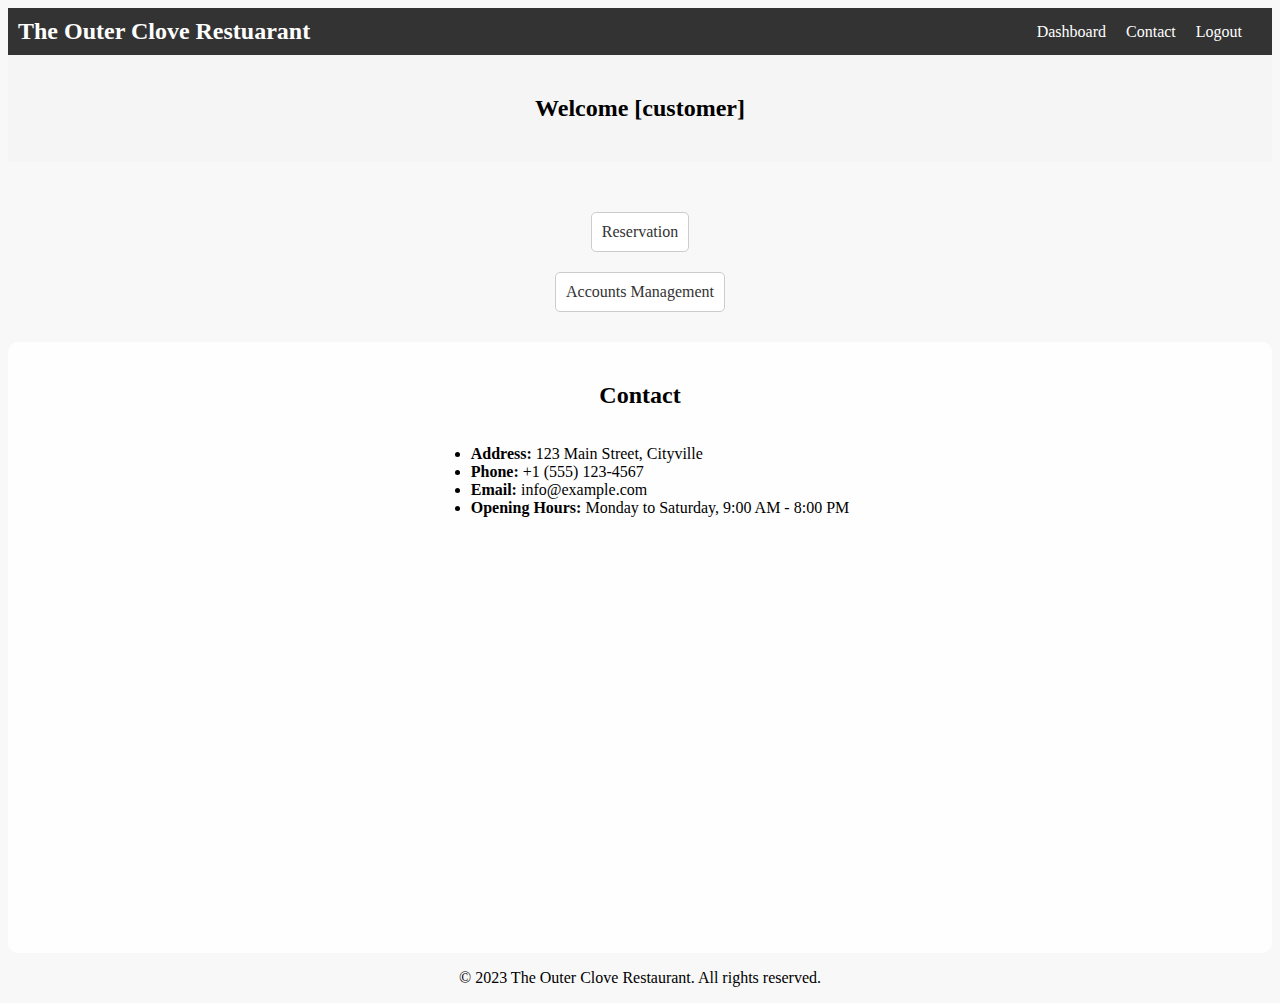
==== nav/customerDashboard.html @ c9cea6a0 "Updated admin and customers dashboard" ====
<!DOCTYPE html>
<html lang="en">
<head>
    <meta charset="UTF-8">
    <meta name="viewport" content="width=device-width, initial-scale=1.0">
    <link rel="stylesheet" href="/css/style.css">
    <script defer src="js/script.js"></script>
    <title>Admin!</title>
</head>
<body>
    <header>
        <nav>
            <h1>The Outer Clove Restuarant</h1>
            <ul>
                <li><a href="adminDashboard.html">Dashboard</a></li>
                <li><a href="#contact">Contact</a></li>
                <li><a href="/index.html">Logout</a></li>
                
            </ul>
        </nav>
    </header>

    <section id="welcome">
        <h2>Welcome [customer]</h2>
    </section>

    <section id="adminFunctions">
        <a href="Reservation.html">Reservation</a>
        <a href="accountsManagement.html">Accounts Management</a>
        
    </section>

    <section id="contact">
        <h2>Contact</h2>
        <ul>
            <li><strong>Address:</strong> 123 Main Street, Cityville</li>
        <li><strong>Phone:</strong> +1 (555) 123-4567</li>
        <li><strong>Email:</strong> info@example.com</li>
        <li><strong>Opening Hours:</strong> Monday to Saturday, 9:00 AM - 8:00 PM</li>
        </ul>
        <iframe src="https://www.google.com/maps/embed?pb=!1m18!1m12!1m3!1d2591.652075428758!2d-117.29785838833408!3d49.49107885585602!2m3!1f0!2f0!3f0!3m2!1i1024!2i768!4f13.1!3m3!1m2!1s0x537cb6a67b4952a1%3A0xe9628c94e2a00cb3!2sOuter%20Clove%20Restaurant!5e0!3m2!1sen!2slk!4v1703061513068!5m2!1sen!2slk" width="600" height="450" style="border:0;" allowfullscreen="" loading="lazy" referrerpolicy="no-referrer-when-downgrade"></iframe>
    </section>

    <footer>
        <p>&copy; 2023 The Outer Clove Restaurant. All rights reserved.</p>
    </footer>
</body>
</html>
---- css/style.css ----
body {
    font-family: 'Poppins';
    background-color: #f8f8f8;
    display: flex;
    flex-direction: column;
    height: 100vh;
    justify-content: space-between;
}
header #overview #promotion #feedback #contact footer{
    width: 90%;
}

header {
    background-color: #333;
    color: white;
    padding: 10px;
}

nav {
    display: flex;
    justify-content: space-between;
    align-items: center;
}

nav h1 {
    margin: 0;
    font-size: 1.5em;
}

nav ul {
    list-style: none;
    margin: 0;
    padding: 0;
    display: flex;
}

nav ul li {
    margin-right: 20px;
}

nav a {
    text-decoration: none;
    color: #fff;
    transition: color 0.3s ease;
}

nav a:hover {
    color: #ffcc00;
}

section {
    padding: 20px;
}

#overview {
    background: url('/images/background-image.jpg');
    color: #3b2f2f;
    padding: 40px;
    text-align: center;
    display: flex;
    justify-content: center;
    align-items: center;
    flex-direction: column;
    height: 510px;
    background-repeat: no-repeat;
    background-size: cover;
}
.or{
    border-radius: 8px;
    border: 5px solid orange;
    background-color: rgba(255, 255, 255, 0.8);
}


#promotionsList {
    list-style: none;

    display: flex;
    flex-direction: row;
    justify-content: space-around;

}
#promotionsList li{

    min-height: 200px;

}
#promotionsList li img{
    width: 200px;
    height: 200px;
    border-radius: 8px;
}


#promotions {
    display: flex;
    flex-direction: column;
    justify-content: space-between;
    align-items: center;
    background-color: rgba(255, 204, 0, 0.2);
    border-radius: 8px;
}

#feedbackList {
    list-style: none;
    padding: 0;
    list-style: "*";
}

#feedback {
    display: flex;
    flex-direction: column;
    align-items: center;
    background-color: #f0f0f0;
    padding: 15px;
    margin-bottom: 15px;
    border-radius: 5px;
}
#feedbackList li{
    margin-top: 10px;
}



#contact {
    display: flex;
    flex-direction: column;
    align-items: center;
    background-color: rgba(255, 255, 255, 0.8);
    padding: 20px;
    border-radius: 10px;
}

#contact iframe {
border-radius: 8px;
width:400px;
height:400px; 
}

footer{
    display: flex;
    align-items: center;
    justify-content: center;

}


main {
    display: flex;
    justify-content: center;
    align-items: center;
    height: 80vh;
}

form {
    display: flex;
    flex-direction: column;
    align-items: center;
    justify-content: space-around;
    text-align: center;
    height: 60vh;
    margin: 10px 10px;
    width: 300px;
    border: 1px solid #ccc;
    padding: 10px 10px;
    border-radius: 5px;
}

label {
    display: block;
    margin-bottom: 10px;
}

input {
    width: 100%;
    padding: 10px;
    margin-bottom: 15px;
    box-sizing: border-box;
}

button {
    background-color: #333;
    color: white;
    padding: 10px;
    border: none;
    border-radius: 5px;
    cursor: pointer;
    transition: background-color 0.3s ease;
}

button:hover {
    background-color: #555;
}

#MenuList{
    display: flex;
    flex-direction: column;

}
#MenuList {
    text-align: center;
}

#MenuList h2 {
    margin-bottom: 20px;
}

ul.menu-items {
    list-style: none;
    display: flex;
    flex-wrap: wrap;
    justify-content: center;
    padding: 0;
    margin: 0;
}

li.menu-item {
    margin: 10px;
    padding: 10px;
    border: 1px solid #ccc;
    border-radius: 5px;
    width: 200px;
    text-align: left;
}

img.menu-image {
    max-width: 100%;
    height: auto;
    border-radius: 5px;
    margin-bottom: 10px;
}
#branch {
    text-align: center;
}

#branch h2 {
    margin-bottom: 20px;
}

.branch-container {
    display: flex;
    justify-content: space-around;
    flex-wrap: wrap;
    margin: 20px;
}

.branch {
    width: 200px;
    margin: 10px;
}

.branch img {
    max-width: 100%;
    height: auto;
    border-radius: 5px;
    cursor: pointer;
    transition: transform 0.3s ease;
}

.branch img:hover {
    transform: scale(1.1);
}

#welcome {
    text-align: center;
    padding: 20px;
    background-color: #f5f5f5;
}

#adminFunctions {

    display: flex;
    flex-direction: column;
    align-items: center;
    justify-content: space-between;

    margin-top: 20px;
}

#adminFunctions a {
    margin: 10px 10px;
    text-decoration: none;
    color: #333;
    padding: 10px;
    border: 1px solid #ccc;
    border-radius: 5px;
    background-color: #fff;
    transition: background-color 0.3s ease;
}

#adminFunctions a:hover {
    background-color: #ddd;
}
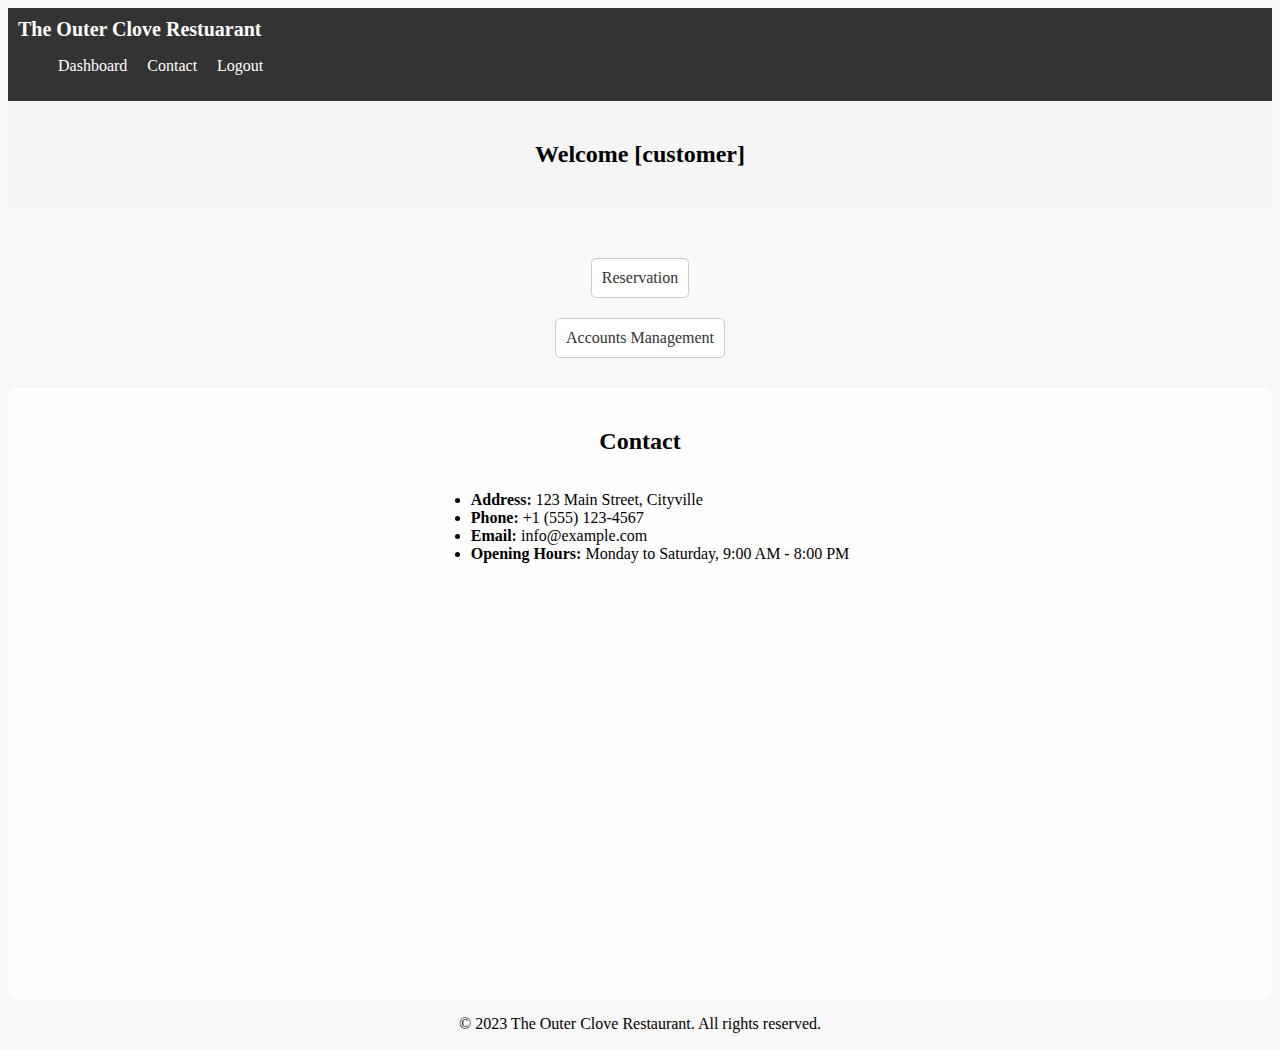
==== commit d57b7006: "Updated dashboard manage accounts" ====
--- a/nav/customerDashboard.html
+++ b/nav/customerDashboard.html
@@ -6,7 +6,7 @@
     <meta name="viewport" content="width=device-width, initial-scale=1.0">
     <link rel="stylesheet" href="/css/style.css">
     <script defer src="js/script.js"></script>
-    <title>Admin!</title>
+    <title>Customer!</title>
 </head>
 <body>
     <header>
@@ -27,7 +27,7 @@
 
     <section id="adminFunctions">
         <a href="Reservation.html">Reservation</a>
-        <a href="accountsManagement.html">Accounts Management</a>
+        <a href="manageprofile.html">Accounts Management</a>
         
     </section>
 
--- a/css/style.css
+++ b/css/style.css
@@ -11,27 +11,26 @@
 }
 
 header {
+    display: flex;
+    justify-content: space-between;
+    flex-direction: row;
     background-color: #333;
     color: white;
     padding: 10px;
 }
 
-nav {
-    display: flex;
-    justify-content: space-between;
-    align-items: center;
-}
-
-nav h1 {
+    
+
+header h1 {
     margin: 0;
-    font-size: 1.5em;
+    font-size: 20px;
 }
 
 nav ul {
+    display: flex;
+    justify-content: space-around;
+    align-items: center;
     list-style: none;
-    margin: 0;
-    padding: 0;
-    display: flex;
 }
 
 nav ul li {
@@ -74,9 +73,8 @@
 
 #promotionsList {
     list-style: none;
-
-    display: flex;
-    flex-direction: row;
+    display: flex;
+    flex-direction: column;
     justify-content: space-around;
 
 }
@@ -290,4 +288,21 @@
 
 #adminFunctions a:hover {
     background-color: #ddd;
+}
+
+#addpromotion{
+    display: flex;
+    flex-direction: column;
+    align-items: center;
+}
+#newpromotion{
+    display: flex;
+    flex-direction: column;
+    justify-content: space-evenly;
+    align-items: center;
+
+    padding: 40px;
+}
+#pdescription{
+height: fit-content;
 }